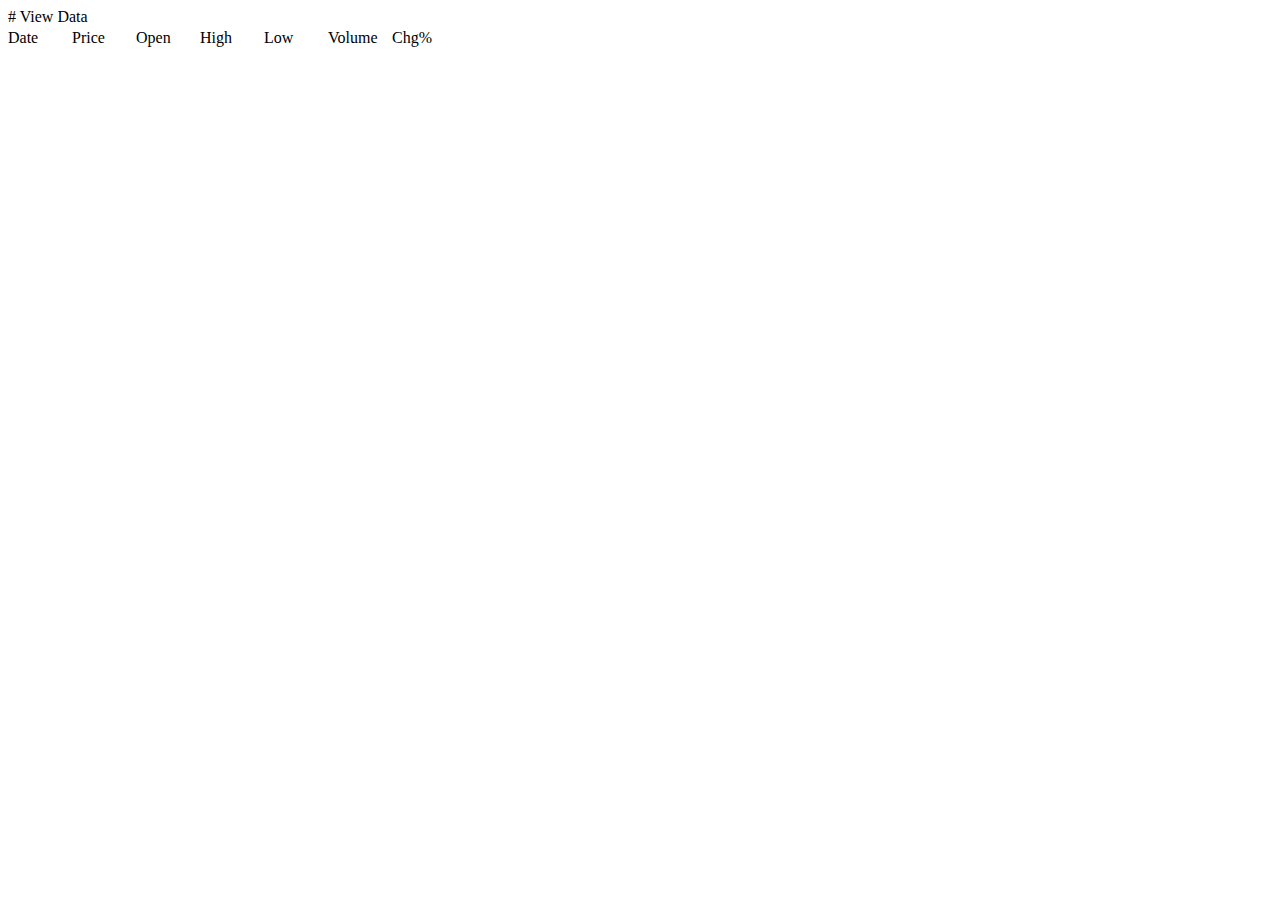
==== index.html @ 29efd6f6 "Update and rename README.md to index.html" ====
# View Data 

 
<head>


<!--table
	{mso-displayed-decimal-separator:"\.";
	mso-displayed-thousand-separator:"\,";}
.xl1518172
	{padding-top:1px;
	padding-right:1px;
	padding-left:1px;
	mso-ignore:padding;
	color:black;
	font-size:11.0pt;
	font-weight:400;
	font-style:normal;
	text-decoration:none;
	font-family:Calibri, sans-serif;
	mso-font-charset:0;
	mso-number-format:General;
	text-align:general;
	vertical-align:bottom;
	mso-background-source:auto;
	mso-pattern:auto;
	white-space:nowrap;}
.xl6318172
	{color:#66758A;
	font-size:11.0pt;
	font-weight:400;
	font-style:normal;
	text-decoration:none;
	font-family:"Segoe UI", sans-serif;
	mso-font-charset:0;
	mso-number-format:"\[ENG\]\[$-409\]d\\-mmm\\-yy\;\@";
	text-align:left;
	vertical-align:middle;
	border-top:none;
	border-right:none;
	border-bottom:1.0pt solid #E3EAF2;
	border-left:none;
	mso-background-source:auto;
	mso-pattern:auto;
	white-space:nowrap;
	padding-left:9px;
	mso-char-indent-count:1;}
.xl6418172
	{padding-top:1px;
	padding-right:1px;
	padding-left:1px;
	mso-ignore:padding;
	color:#66758A;
	font-size:11.0pt;
	font-weight:400;
	font-style:normal;
	text-decoration:none;
	font-family:"Segoe UI", sans-serif;
	mso-font-charset:0;
	mso-number-format:Fixed;
	text-align:center;
	vertical-align:middle;
	border-top:none;
	border-right:none;
	border-bottom:1.0pt solid #E3EAF2;
	border-left:none;
	mso-background-source:auto;
	mso-pattern:auto;
	white-space:nowrap;}
.xl6518172
	{padding-top:1px;
	padding-right:1px;
	padding-left:1px;
	mso-ignore:padding;
	color:#66758A;
	font-size:11.0pt;
	font-weight:400;
	font-style:normal;
	text-decoration:none;
	font-family:"Segoe UI", sans-serif;
	mso-font-charset:0;
	mso-number-format:General;
	text-align:center;
	vertical-align:middle;
	border-top:none;
	border-right:none;
	border-bottom:1.0pt solid #E3EAF2;
	border-left:none;
	mso-background-source:auto;
	mso-pattern:auto;
	white-space:nowrap;}
-->

</head>

<body>


<table border=0 cellpadding=0 cellspacing=0 width=448 style='border-collapse:
 collapse;table-layout:fixed;width:336pt'>
 <col width=64 span=7 style='width:48pt'>
 <tr height=23 style='height:17.25pt'>
  <td height=23 class=xl6318172 width=64 style='height:17.25pt;width:48pt'>Date</td>
  <td class=xl6418172 width=64 style='width:48pt'>Price</td>
  <td class=xl6418172 width=64 style='width:48pt'>Open</td>
  <td class=xl6418172 width=64 style='width:48pt'>High</td>
  <td class=xl6418172 width=64 style='width:48pt'>Low</td>
  <td class=xl6518172 width=64 style='width:48pt'>Volume</td>
  <td class=xl6518172 width=64 style='width:48pt'>Chg%</td>
 </tr>
 
 <tr height=0 style='display:none'>
  <td width=64 style='width:48pt'></td>
  <td width=64 style='width:48pt'></td>
  <td width=64 style='width:48pt'></td>
  <td width=64 style='width:48pt'></td>
  <td width=64 style='width:48pt'></td>
  <td width=64 style='width:48pt'></td>
  <td width=64 style='width:48pt'></td>
 </tr>

</table>





</body>
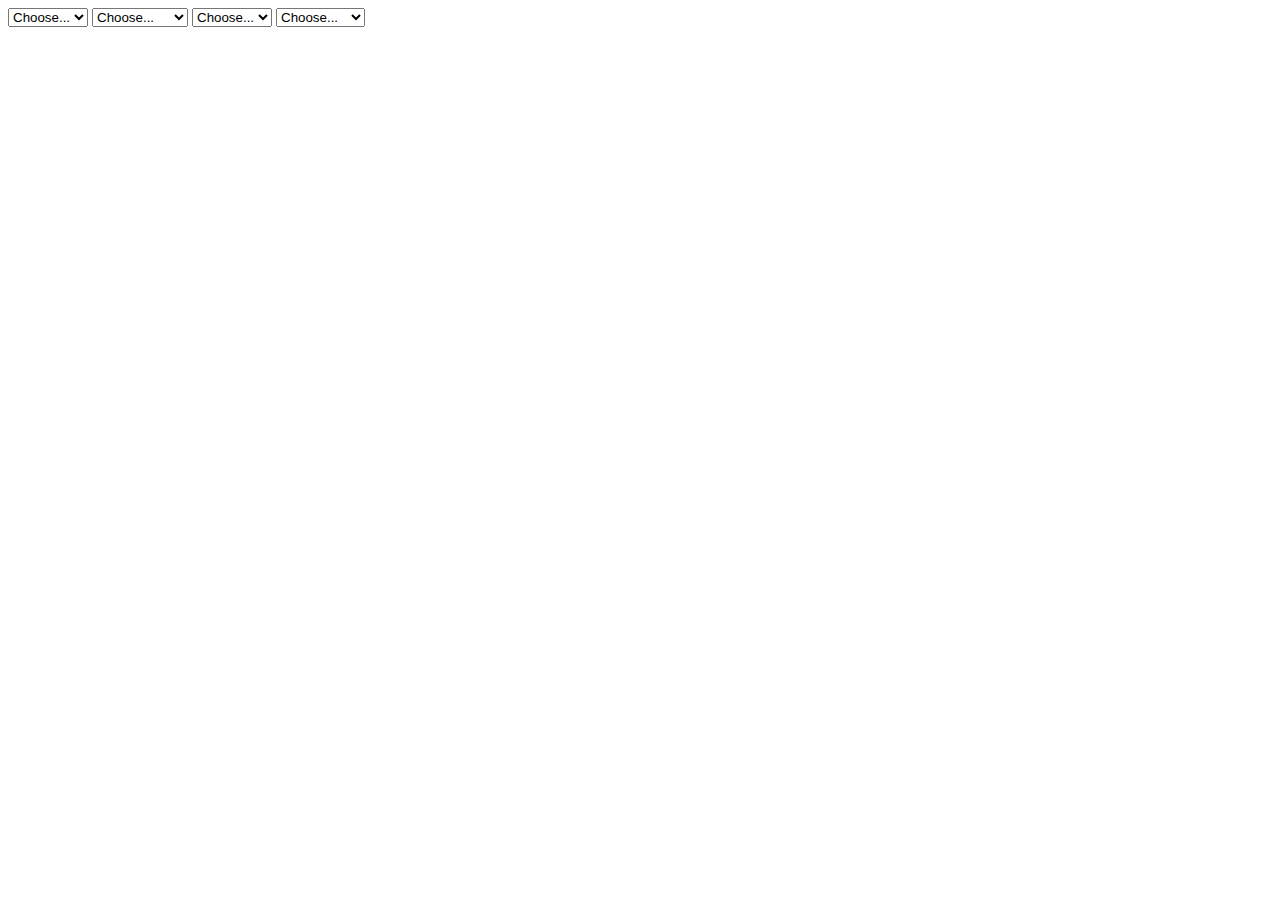
==== commit 309a36b4: "Add files via upload" ====
--- a/index.html
+++ b/index.html
@@ -1,129 +1,140 @@
-# View Data 
-
- 
-<head>
-
-
-<!--table
-	{mso-displayed-decimal-separator:"\.";
-	mso-displayed-thousand-separator:"\,";}
-.xl1518172
-	{padding-top:1px;
-	padding-right:1px;
-	padding-left:1px;
-	mso-ignore:padding;
-	color:black;
-	font-size:11.0pt;
-	font-weight:400;
-	font-style:normal;
-	text-decoration:none;
-	font-family:Calibri, sans-serif;
-	mso-font-charset:0;
-	mso-number-format:General;
-	text-align:general;
-	vertical-align:bottom;
-	mso-background-source:auto;
-	mso-pattern:auto;
-	white-space:nowrap;}
-.xl6318172
-	{color:#66758A;
-	font-size:11.0pt;
-	font-weight:400;
-	font-style:normal;
-	text-decoration:none;
-	font-family:"Segoe UI", sans-serif;
-	mso-font-charset:0;
-	mso-number-format:"\[ENG\]\[$-409\]d\\-mmm\\-yy\;\@";
-	text-align:left;
-	vertical-align:middle;
-	border-top:none;
-	border-right:none;
-	border-bottom:1.0pt solid #E3EAF2;
-	border-left:none;
-	mso-background-source:auto;
-	mso-pattern:auto;
-	white-space:nowrap;
-	padding-left:9px;
-	mso-char-indent-count:1;}
-.xl6418172
-	{padding-top:1px;
-	padding-right:1px;
-	padding-left:1px;
-	mso-ignore:padding;
-	color:#66758A;
-	font-size:11.0pt;
-	font-weight:400;
-	font-style:normal;
-	text-decoration:none;
-	font-family:"Segoe UI", sans-serif;
-	mso-font-charset:0;
-	mso-number-format:Fixed;
-	text-align:center;
-	vertical-align:middle;
-	border-top:none;
-	border-right:none;
-	border-bottom:1.0pt solid #E3EAF2;
-	border-left:none;
-	mso-background-source:auto;
-	mso-pattern:auto;
-	white-space:nowrap;}
-.xl6518172
-	{padding-top:1px;
-	padding-right:1px;
-	padding-left:1px;
-	mso-ignore:padding;
-	color:#66758A;
-	font-size:11.0pt;
-	font-weight:400;
-	font-style:normal;
-	text-decoration:none;
-	font-family:"Segoe UI", sans-serif;
-	mso-font-charset:0;
-	mso-number-format:General;
-	text-align:center;
-	vertical-align:middle;
-	border-top:none;
-	border-right:none;
-	border-bottom:1.0pt solid #E3EAF2;
-	border-left:none;
-	mso-background-source:auto;
-	mso-pattern:auto;
-	white-space:nowrap;}
--->
-
-</head>
-
-<body>
-
-
-<table border=0 cellpadding=0 cellspacing=0 width=448 style='border-collapse:
- collapse;table-layout:fixed;width:336pt'>
- <col width=64 span=7 style='width:48pt'>
- <tr height=23 style='height:17.25pt'>
-  <td height=23 class=xl6318172 width=64 style='height:17.25pt;width:48pt'>Date</td>
-  <td class=xl6418172 width=64 style='width:48pt'>Price</td>
-  <td class=xl6418172 width=64 style='width:48pt'>Open</td>
-  <td class=xl6418172 width=64 style='width:48pt'>High</td>
-  <td class=xl6418172 width=64 style='width:48pt'>Low</td>
-  <td class=xl6518172 width=64 style='width:48pt'>Volume</td>
-  <td class=xl6518172 width=64 style='width:48pt'>Chg%</td>
- </tr>
- 
- <tr height=0 style='display:none'>
-  <td width=64 style='width:48pt'></td>
-  <td width=64 style='width:48pt'></td>
-  <td width=64 style='width:48pt'></td>
-  <td width=64 style='width:48pt'></td>
-  <td width=64 style='width:48pt'></td>
-  <td width=64 style='width:48pt'></td>
-  <td width=64 style='width:48pt'></td>
- </tr>
-
-</table>
-
-
-
-
-
-</body>
-
+<!DOCTYPE html>
+<html lang="en">
+<head>
+    <meta charset="UTF-8">
+    <meta name="viewport" content="width=device-width, initial-scale=1">
+    <title>Strings, Loops, Variables, Arrays etc.</title>
+ 
+    <link rel="stylesheet" type="text/css" media="screen" href="fontawesome/css/font-awesome.min.css">
+<!--    <script type="text/javascript" src="jquery-3.2.1.min.js"></script>-->
+    <script type="text/javascript" src="jquery-1.11.3.min.js"></script>
+    <script type="text/javascript" src="bootstrap/js/bootstrap.min.js"></script>
+    <link rel="stylesheet" type="text/css" media="screen" href="bootstrap/css/bootstrap.min.css">
+    <link rel="stylesheet" type="text/css" media="screen" href="basicjs.css" >
+ 
+</head>
+<body>
+ 
+<div class="maincontrolbox">
+ 
+ 
+ 
+    <select class="dropdown" name="state" id="state">
+ 
+ 
+        <option value="Not Specified" selected>Choose...</option>
+        <option value="California">California</option>
+        <option value="Texas">Texas</option>
+        <option value="Florida">Florida</option>
+ 
+    </select>
+ 
+ 
+    <select class="dropdown" name="California" id="California">
+ 
+ 
+        <option value="Not Specified" selected>Choose...</option>
+        <option value="Los Angeles">Los Angeles</option>
+        <option value="San Diego">San Diego</option>
+ 
+ 
+    </select>
+ 
+    <select class="dropdown" name="Texas" id="Texas">
+ 
+ 
+        <option value="Not Specified" selected>Choose...</option>
+        <option value="Austin">Austin</option>
+        <option value="Houston">Houston</option>
+        <option value="Dallas">Dallas</option>
+        <option value="Tyler">Tyler</option>
+        <option value="Plano">Plano</option>
+ 
+    </select>
+ 
+    <select class="dropdown" name="Florida" id="Florida">
+ 
+ 
+        <option value="Not Specified" selected>Choose...</option>
+        <option value="Miami">Miami</option>
+        <option value="Orlando">Orlando</option>
+        <option value="Tampa Bay">Tampa Bay</option>
+ 
+    </select>
+ 
+ 
+    <div id="resultbox"></div>
+</div>
+ 
+ 
+ 
+<script>
+ 
+    // to test if one string contains another string ..
+    $(document).ready(function(){
+ 
+ 
+        // note the jquery version change ... switch it to .on('change',
+        // remember that in newer versions of jquery the method below should be
+        // $("#state").on('change', function (){  ... but other than that
+        // the two ways ARE EXACTLY THE SAME ...watch my video carefully and
+        // you'll see what i'm referring to .. 
+        $("#state").change(function (){
+ 
+            var chosenstate = $("#state").val();
+//            alert(chosenstate);
+ 
+            if(chosenstate == "Texas"){
+ 
+                $("#Texas").css("display", "block");
+                $("#Florida").css("display", "none");
+                $("#California").css("display", "none");
+ 
+            }
+ 
+            if(chosenstate == "Florida"){
+ 
+                $("#Texas").css("display", "none");
+                $("#Florida").css("display", "block");
+                $("#California").css("display", "none");
+ 
+            }
+            if(chosenstate == "California"){
+ 
+                $("#Texas").css("display", "none");
+                $("#Florida").css("display", "none");
+                $("#California").css("display", "block");
+ 
+            }
+ 
+        // ...end dropdown "change" event handler
+        });
+ 
+ 
+ 
+ 
+ 
+ 
+ 
+        $("#execute").click(function(){
+ 
+            $("#resultbox").text(result);
+ 
+ 
+            // ...end button execute clickevent handler
+        });
+ 
+ 
+        // ...end document ready function
+    });
+ 
+ 
+ 
+ 
+</script>
+ 
+ 
+<script src="bootstrap/js/bootstrap.min.js"></script>
+ 
+</body>
+</html>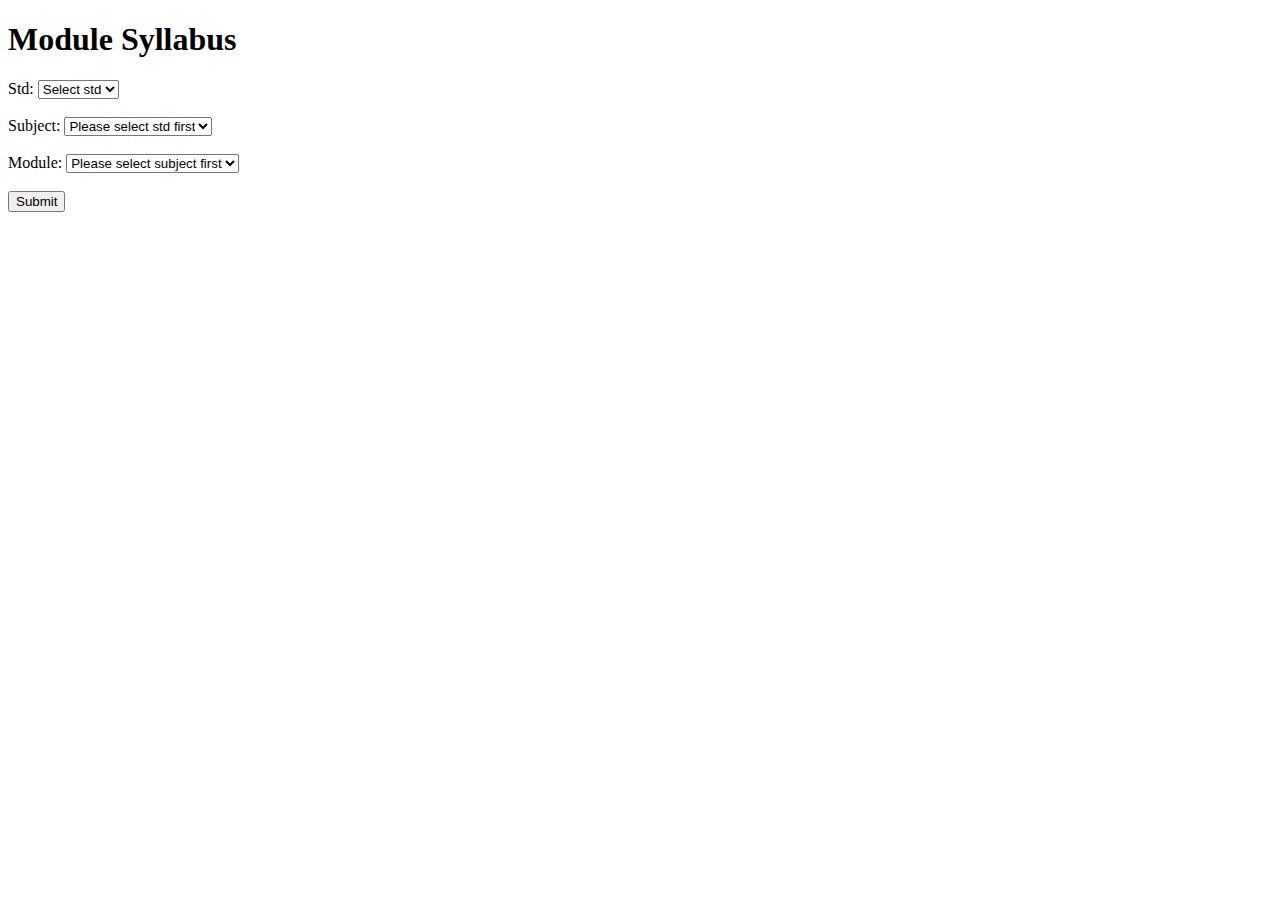
==== commit 542bd66d: "Update index.html" ====
--- a/index.html
+++ b/index.html
@@ -1,140 +1,85 @@
 <!DOCTYPE html>
-<html lang="en">
+<html>
 <head>
-    <meta charset="UTF-8">
-    <meta name="viewport" content="width=device-width, initial-scale=1">
-    <title>Strings, Loops, Variables, Arrays etc.</title>
- 
-    <link rel="stylesheet" type="text/css" media="screen" href="fontawesome/css/font-awesome.min.css">
-<!--    <script type="text/javascript" src="jquery-3.2.1.min.js"></script>-->
-    <script type="text/javascript" src="jquery-1.11.3.min.js"></script>
-    <script type="text/javascript" src="bootstrap/js/bootstrap.min.js"></script>
-    <link rel="stylesheet" type="text/css" media="screen" href="bootstrap/css/bootstrap.min.css">
-    <link rel="stylesheet" type="text/css" media="screen" href="basicjs.css" >
- 
-</head>
+<meta name="viewport" content="width=device-width, initial-scale=1">
+<script>
+var stdObject = {
+  "12th": {
+    "PH": ["m1", "m2", "m3", "m4"],
+    "CH": ["m1", "m2", "m3", "m4"],
+    "MT": ["m1", "m2", "m3", "m4", "m5"]    
+  },
+  "11th": {
+     "PH": ["m1", "m2", "m3", "m4"],
+    "CH": ["m1", "m2", "m3", "m4"],
+    "MT": ["m1", "m2", "m3", "m4", "m5"]  
+  },
+
+"10th": {
+    "PH": ["m1", "m2", "m3", "m4"],
+    "CH": ["m1", "m2", "m3", "m4"],
+    "MT": ["m1", "m2", "m3", "m4", "m5"],
+    "BG" : ["m1", "m2", "m3", "m4", "m5"],
+    "SAT": ["m1", "m2", "m3", "m4", "m5"],
+    "MAT": ["m1", "m2", "m3", "m4", "m5"]
+  },
+
+"9th": {
+    "PH": ["m1", "m2", "m3", "m4"],
+    "CH": ["m1", "m2", "m3", "m4"],
+    "MT": ["m1", "m2", "m3", "m4", "m5"],
+    "BG" : ["m1", "m2", "m3", "m4", "m5"],
+    "SAT": ["m1", "m2", "m3", "m4", "m5"],
+    "MAT": ["m1", "m2", "m3", "m4", "m5"]
+  }
+}
+window.onload = function() {
+  var stdSel = document.getElementById("std");
+  var subjectSel = document.getElementById("subject");
+  var moduleSel = document.getElementById("module");
+  for (var x in stdObject) {
+    stdSel.options[stdSel.options.length] = new Option(x, x);
+  }
+  stdSel.onchange = function() {
+    //empty Chapters- and Topics- dropdowns
+    moduleSel.length = 1;
+    subjectSel.length = 1;
+    //display correct values
+    for (var y in stdObject[this.value]) {
+      subjectSel.options[subjectSel.options.length] = new Option(y, y);
+    }
+  }
+  subjectSel.onchange = function() {
+    //empty Chapters dropdown
+    moduleSel.length = 1;
+    //display correct values
+    var z = stdObject[stdSel.value][this.value];
+    for (var i = 0; i < z.length; i++) {
+      moduleSel.options[moduleSel.options.length] = new Option(z[i], z[i]);
+    }
+  }
+}
+</script>
+</head>   
 <body>
- 
-<div class="maincontrolbox">
- 
- 
- 
-    <select class="dropdown" name="state" id="state">
- 
- 
-        <option value="Not Specified" selected>Choose...</option>
-        <option value="California">California</option>
-        <option value="Texas">Texas</option>
-        <option value="Florida">Florida</option>
- 
-    </select>
- 
- 
-    <select class="dropdown" name="California" id="California">
- 
- 
-        <option value="Not Specified" selected>Choose...</option>
-        <option value="Los Angeles">Los Angeles</option>
-        <option value="San Diego">San Diego</option>
- 
- 
-    </select>
- 
-    <select class="dropdown" name="Texas" id="Texas">
- 
- 
-        <option value="Not Specified" selected>Choose...</option>
-        <option value="Austin">Austin</option>
-        <option value="Houston">Houston</option>
-        <option value="Dallas">Dallas</option>
-        <option value="Tyler">Tyler</option>
-        <option value="Plano">Plano</option>
- 
-    </select>
- 
-    <select class="dropdown" name="Florida" id="Florida">
- 
- 
-        <option value="Not Specified" selected>Choose...</option>
-        <option value="Miami">Miami</option>
-        <option value="Orlando">Orlando</option>
-        <option value="Tampa Bay">Tampa Bay</option>
- 
-    </select>
- 
- 
-    <div id="resultbox"></div>
-</div>
- 
- 
- 
-<script>
- 
-    // to test if one string contains another string ..
-    $(document).ready(function(){
- 
- 
-        // note the jquery version change ... switch it to .on('change',
-        // remember that in newer versions of jquery the method below should be
-        // $("#state").on('change', function (){  ... but other than that
-        // the two ways ARE EXACTLY THE SAME ...watch my video carefully and
-        // you'll see what i'm referring to .. 
-        $("#state").change(function (){
- 
-            var chosenstate = $("#state").val();
-//            alert(chosenstate);
- 
-            if(chosenstate == "Texas"){
- 
-                $("#Texas").css("display", "block");
-                $("#Florida").css("display", "none");
-                $("#California").css("display", "none");
- 
-            }
- 
-            if(chosenstate == "Florida"){
- 
-                $("#Texas").css("display", "none");
-                $("#Florida").css("display", "block");
-                $("#California").css("display", "none");
- 
-            }
-            if(chosenstate == "California"){
- 
-                $("#Texas").css("display", "none");
-                $("#Florida").css("display", "none");
-                $("#California").css("display", "block");
- 
-            }
- 
-        // ...end dropdown "change" event handler
-        });
- 
- 
- 
- 
- 
- 
- 
-        $("#execute").click(function(){
- 
-            $("#resultbox").text(result);
- 
- 
-            // ...end button execute clickevent handler
-        });
- 
- 
-        // ...end document ready function
-    });
- 
- 
- 
- 
-</script>
- 
- 
-<script src="bootstrap/js/bootstrap.min.js"></script>
- 
+
+<h1>Module Syllabus </h1>
+
+<form name="form1" id="form1" action="/action_page.php">
+Std: <select name="std" id="std">
+    <option value="" selected="selected">Select std</option>
+  </select>
+  <br><br>
+Subject: <select name="subject" id="subject">
+    <option value="" selected="selected">Please select std first</option>
+  </select>
+  <br><br>
+Module: <select name="module" id="module">
+    <option value="" selected="selected">Please select subject first</option>
+  </select>
+  <br><br>
+  <input type="submit" value="Submit">  
+</form>
+
 </body>
-</html>+</html>
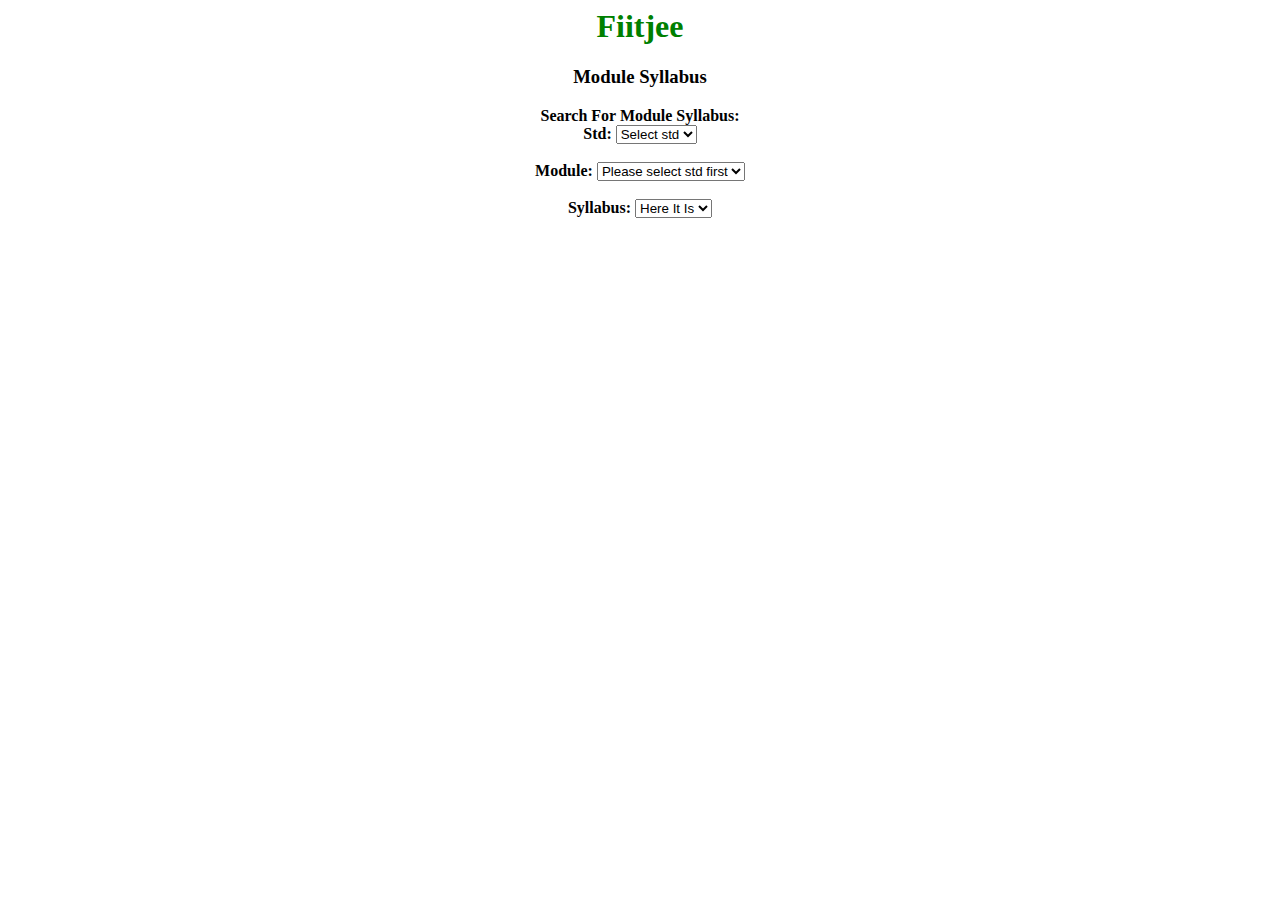
==== commit cdca0626: "Update index.html" ====
--- a/index.html
+++ b/index.html
@@ -1,85 +1,153 @@
-<!DOCTYPE html>
-<html>
-<head>
 <meta name="viewport" content="width=device-width, initial-scale=1">
 <script>
 var stdObject = {
   "12th": {
-    "PH": ["m1", "m2", "m3", "m4"],
-    "CH": ["m1", "m2", "m3", "m4"],
-    "MT": ["m1", "m2", "m3", "m4", "m5"]    
+ 	"PH-M01":["ELECTROSTATICS, ELECTRIC CURRENT"],
+
+	"PH-M02":["MAGNETISM, ELECTROMAGNETIC INDUCTION "],  
+	"PH-M03":["AC CIRCUITS"], 
+              	"CH-M01":["GEOMETRICAL OPTICS"],
+	"CH-M02":["m1", "m2", "m3", "m4"],  
+	"CH-M03":["m1", "m2", "m3", "m4"],
+            	"MT-M01": ["m1", "m2", "m3", "m4", "m5"],  
+	"MT-M02": ["m1", "m2", "m3", "m4", "m5"],
+	"MT-M03": ["m1", "m2", "m3", "m4", "m5"]      
   },
+
   "11th": {
-     "PH": ["m1", "m2", "m3", "m4"],
-    "CH": ["m1", "m2", "m3", "m4"],
-    "MT": ["m1", "m2", "m3", "m4", "m5"]  
+  	"PH-M01":["m1", "m2", "m3", "m4"],
+	"PH-M02":["m1", "m2", "m3", "m4"],  
+	"PH-M03":["m1", "m2", "m3", "m4"], 
+              	"CH-M01":["m1", "m2", "m3", "m4"],
+	"CH-M02":["m1", "m2", "m3", "m4"],  
+	"CH-M03":["m1", "m2", "m3", "m4"],
+            	"MT-M01": ["m1", "m2", "m3", "m4", "m5"],  
+	"MT-M02": ["m1", "m2", "m3", "m4", "m5"],
+	"MT-M03": ["m1", "m2", "m3", "m4", "m5"]        
   },
 
 "10th": {
-    "PH": ["m1", "m2", "m3", "m4"],
-    "CH": ["m1", "m2", "m3", "m4"],
-    "MT": ["m1", "m2", "m3", "m4", "m5"],
-    "BG" : ["m1", "m2", "m3", "m4", "m5"],
-    "SAT": ["m1", "m2", "m3", "m4", "m5"],
-    "MAT": ["m1", "m2", "m3", "m4", "m5"]
+    	"PH-M01":["m1", "m2", "m3", "m4"],
+	"PH-M02":["m1", "m2", "m3", "m4"],  
+	"PH-M03":["m1", "m2", "m3", "m4"], 
+              	"CH-M01":["m1", "m2", "m3", "m4"],
+	"CH-M02":["m1", "m2", "m3", "m4"],  
+	"CH-M03":["m1", "m2", "m3", "m4"],
+            	"MT-M01": ["m1", "m2", "m3", "m4", "m5"],  
+	"MT-M02": ["m1", "m2", "m3", "m4", "m5"],
+	"MT-M03": ["m1", "m2", "m3", "m4", "m5"],      
+    	"BG-M01" : ["m1", "m2", "m3", "m4", "m5"],
+	"BG-M02" : ["m1", "m2", "m3", "m4", "m5"],
+	"BG-M03" : ["m1", "m2", "m3", "m4", "m5"],
+    	"SAT-M01": ["m1", "m2", "m3", "m4", "m5"],
+	"SAT-M02": ["m1", "m2", "m3", "m4", "m5"],
+	"SAT-M03": ["m1", "m2", "m3", "m4", "m5"],
+    	"MAT-01": ["m1", "m2", "m3", "m4", "m5"],
+	"MAT-02": ["m1", "m2", "m3", "m4", "m5"],
+	"MAT-03": ["m1", "m2", "m3", "m4", "m5"]
   },
 
 "9th": {
-    "PH": ["m1", "m2", "m3", "m4"],
-    "CH": ["m1", "m2", "m3", "m4"],
-    "MT": ["m1", "m2", "m3", "m4", "m5"],
-    "BG" : ["m1", "m2", "m3", "m4", "m5"],
-    "SAT": ["m1", "m2", "m3", "m4", "m5"],
-    "MAT": ["m1", "m2", "m3", "m4", "m5"]
+    	"PH-M01":["m1", "m2", "m3", "m4"],
+	"PH-M02":["m1", "m2", "m3", "m4"],  
+	"PH-M03":["m1", "m2", "m3", "m4"], 
+              	"CH-M01":["m1", "m2", "m3", "m4"],
+	"CH-M02":["m1", "m2", "m3", "m4"],  
+	"CH-M03":["m1", "m2", "m3", "m4"],
+            	"MT-M01": ["m1", "m2", "m3", "m4", "m5"],  
+	"MT-M02": ["m1", "m2", "m3", "m4", "m5"],
+	"MT-M03": ["m1", "m2", "m3", "m4", "m5"],      
+    	"BG-M01" : ["m1", "m2", "m3", "m4", "m5"],
+	"BG-M02" : ["m1", "m2", "m3", "m4", "m5"],
+	"BG-M03" : ["m1", "m2", "m3", "m4", "m5"],
+    	"SAT-M01": ["m1", "m2", "m3", "m4", "m5"],
+	"SAT-M02": ["m1", "m2", "m3", "m4", "m5"],
+	"SAT-M03": ["m1", "m2", "m3", "m4", "m5"],
+    	"MAT-01": ["m1", "m2", "m3", "m4", "m5"],
+	"MAT-02": ["m1", "m2", "m3", "m4", "m5"],
+	"MAT-03": ["m1", "m2", "m3", "m4", "m5"]
   }
 }
 window.onload = function() {
   var stdSel = document.getElementById("std");
-  var subjectSel = document.getElementById("subject");
-  var moduleSel = document.getElementById("module");
-  for (var x in stdObject) {
+    var moduleSel = document.getElementById("module");
+    var syllabusSel = document.getElementById("syllabus");
+   for (var x in stdObject) {
     stdSel.options[stdSel.options.length] = new Option(x, x);
   }
   stdSel.onchange = function() {
-    //empty Chapters- and Topics- dropdowns
-    moduleSel.length = 1;
-    subjectSel.length = 1;
+    //empty syllabus, subject  and module- dropdowns
+  
+   syllabusSel.length = 1;
+    moduleSel.length = 1;
+    
+    
     //display correct values
     for (var y in stdObject[this.value]) {
-      subjectSel.options[subjectSel.options.length] = new Option(y, y);
+      moduleSel.options[moduleSel.options.length] = new Option(y, y);
     }
   }
-  subjectSel.onchange = function() {
-    //empty Chapters dropdown
-    moduleSel.length = 1;
+  moduleSel.onchange = function() {
+    //empty module and syllabus dropdown
+    
+     syllabusSel.length = 1;
     //display correct values
-    var z = stdObject[stdSel.value][this.value];
+   var z = stdObject[stdSel.value][this.value];
     for (var i = 0; i < z.length; i++) {
-      moduleSel.options[moduleSel.options.length] = new Option(z[i], z[i]);
+      syllabusSel.options[syllabusSel.options.length] = new Option(z[i], z[i]);
     }
   }
-}
+ }
 </script>
-</head>   
+<style>
+		table {
+			font-family: arial, sans-serif;
+			border-collapse: collapse;
+			width: 50%;
+		}
+		
+		td,
+		th {
+			border: 1px solid #dddddd;
+			text-align: left;
+			padding: 8px;
+		}
+		
+		h1 {
+			color: green;
+		}
+	</style>
+</head>
+
 <body>
-
-<h1>Module Syllabus </h1>
+	<center>
+		<h1>Fiitjee</h1>
+		<h3>
+		Module Syllabus
+		</h3>
+		<b>Search For Module Syllabus:
 
 <form name="form1" id="form1" action="/action_page.php">
 Std: <select name="std" id="std">
     <option value="" selected="selected">Select std</option>
   </select>
+
   <br><br>
-Subject: <select name="subject" id="subject">
+Module: <select name="module" id="module">
     <option value="" selected="selected">Please select std first</option>
   </select>
+
   <br><br>
-Module: <select name="module" id="module">
-    <option value="" selected="selected">Please select subject first</option>
-  </select>
+
+    Syllabus: <select name="syllabus" id="syllabus">
+<option value="" selected="selected">Here It Is</option>
+
+ </select>
   <br><br>
-  <input type="submit" value="Submit">  
+  
+  
 </form>
+
 
 </body>
 </html>
